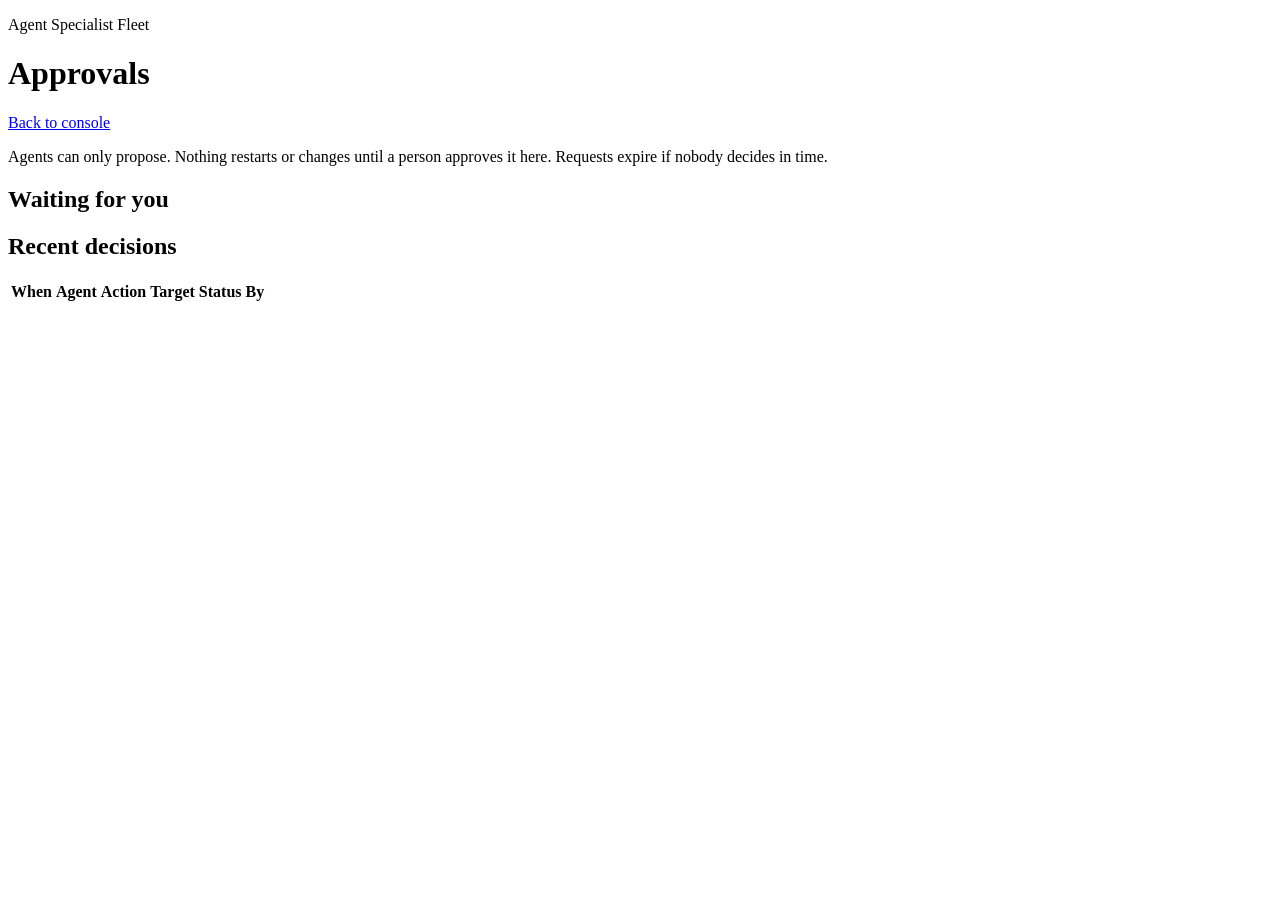
==== deploy/office-assistant/console/www/approvals/index.html @ fd6f2fa8 "feat(console): approvals page behind basic auth with approver token injection; untrack rendered core" ====
<!DOCTYPE html>
<html lang="en">
<head>
  <meta charset="utf-8" />
  <meta name="viewport" content="width=device-width, initial-scale=1" />
  <title>Approvals - Agent Specialist Fleet</title>
  <link rel="stylesheet" href="/approvals/approvals.css?v=1" />
</head>
<body>
  <header class="top">
    <p class="eyebrow">Agent Specialist Fleet</p>
    <h1>Approvals</h1>
    <a class="back" href="/">Back to console</a>
  </header>

  <main>
    <p class="note">
      Agents can only propose. Nothing restarts or changes until a person approves it here.
      Requests expire if nobody decides in time.
    </p>
    <p class="status" id="status" role="status" aria-live="polite"></p>

    <section aria-labelledby="pending-title">
      <h2 id="pending-title">Waiting for you <span class="count" id="pending-count"></span></h2>
      <div id="pending" class="cards"></div>
    </section>

    <section aria-labelledby="recent-title">
      <h2 id="recent-title">Recent decisions</h2>
      <table class="recent">
        <thead>
          <tr><th>When</th><th>Agent</th><th>Action</th><th>Target</th><th>Status</th><th>By</th></tr>
        </thead>
        <tbody id="recent"></tbody>
      </table>
    </section>
  </main>

  <script src="/approvals/approvals.js?v=1"></script>
</body>
</html>
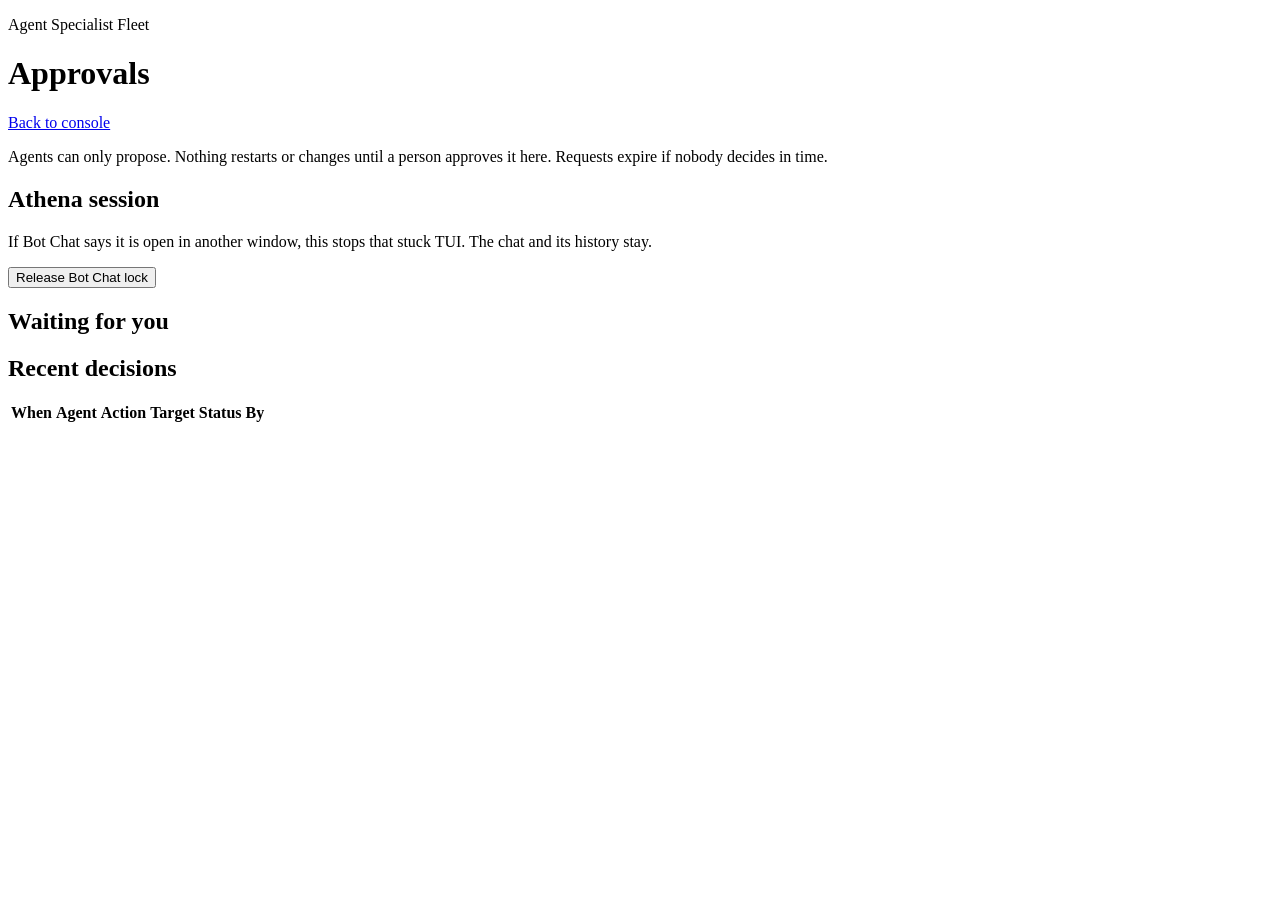
==== commit 6125c67d: "feat(approvals): release the TUI holding Athena Bot Chat without deleting the session" ====
--- a/deploy/office-assistant/console/www/approvals/index.html
+++ b/deploy/office-assistant/console/www/approvals/index.html
@@ -4,7 +4,7 @@
   <meta charset="utf-8" />
   <meta name="viewport" content="width=device-width, initial-scale=1" />
   <title>Approvals - Agent Specialist Fleet</title>
-  <link rel="stylesheet" href="/approvals/approvals.css?v=1" />
+  <link rel="stylesheet" href="/approvals/approvals.css?v=2" />
 </head>
 <body>
   <header class="top">
@@ -19,6 +19,15 @@
       Requests expire if nobody decides in time.
     </p>
     <p class="status" id="status" role="status" aria-live="polite"></p>
+
+    <section aria-labelledby="bot-chat-title">
+      <h2 id="bot-chat-title">Athena session</h2>
+      <p class="note">
+        If Bot Chat says it is open in another window, this stops that stuck TUI.
+        The chat and its history stay.
+      </p>
+      <button class="release" id="release-bot-chat" type="button">Release Bot Chat lock</button>
+    </section>
 
     <section aria-labelledby="pending-title">
       <h2 id="pending-title">Waiting for you <span class="count" id="pending-count"></span></h2>
@@ -36,6 +45,6 @@
     </section>
   </main>
 
-  <script src="/approvals/approvals.js?v=1"></script>
+  <script src="/approvals/approvals.js?v=2"></script>
 </body>
 </html>
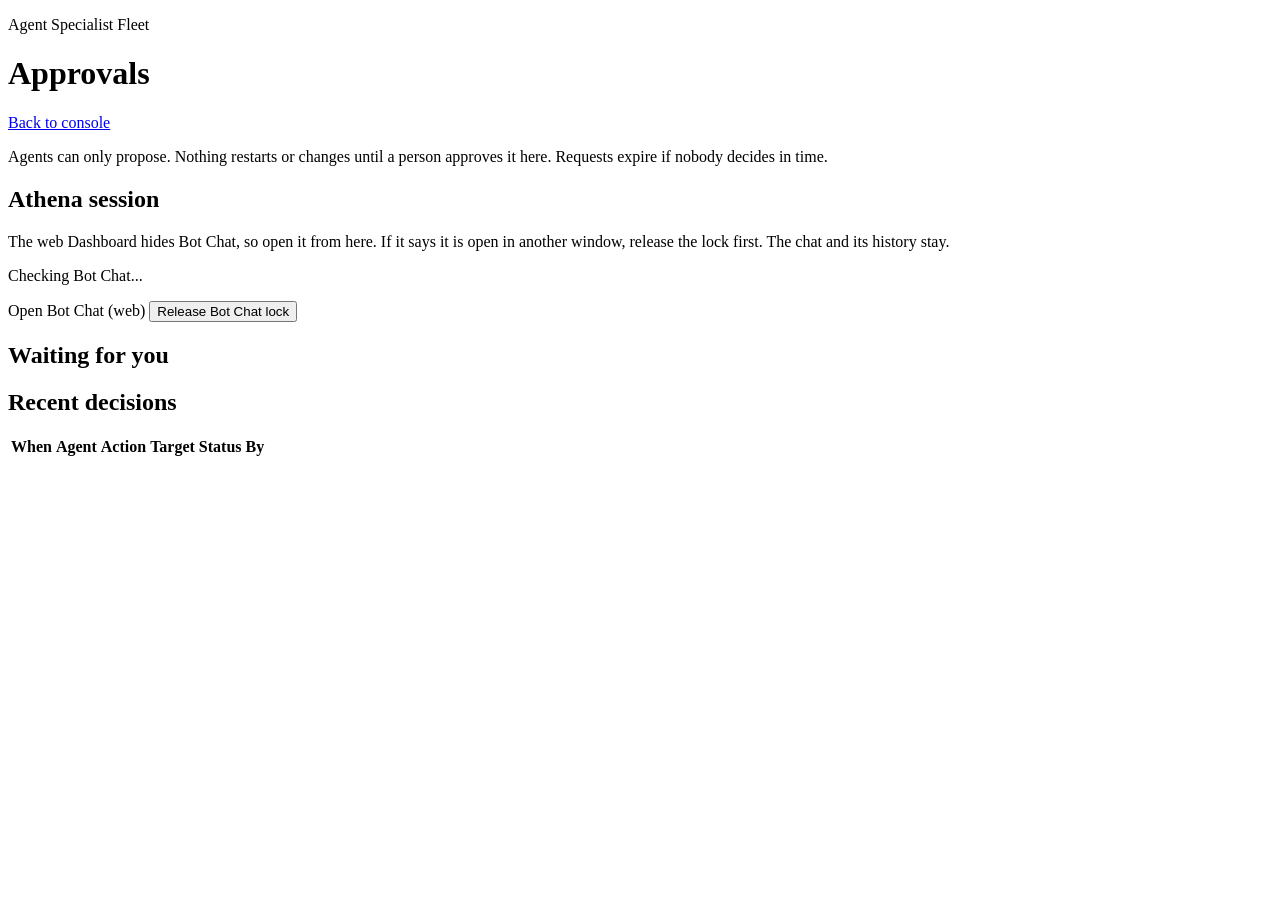
==== commit b76645d9: "feat(deploy): Open Bot Chat button, Milvus prod notes, architecture doc, skill updates Approvals pag" ====
--- a/deploy/office-assistant/console/www/approvals/index.html
+++ b/deploy/office-assistant/console/www/approvals/index.html
@@ -4,7 +4,7 @@
   <meta charset="utf-8" />
   <meta name="viewport" content="width=device-width, initial-scale=1" />
   <title>Approvals - Agent Specialist Fleet</title>
-  <link rel="stylesheet" href="/approvals/approvals.css?v=2" />
+  <link rel="stylesheet" href="/approvals/approvals.css?v=3" />
 </head>
 <body>
   <header class="top">
@@ -23,10 +23,14 @@
     <section aria-labelledby="bot-chat-title">
       <h2 id="bot-chat-title">Athena session</h2>
       <p class="note">
-        If Bot Chat says it is open in another window, this stops that stuck TUI.
-        The chat and its history stay.
+        The web Dashboard hides Bot Chat, so open it from here. If it says it is open in
+        another window, release the lock first. The chat and its history stay.
       </p>
-      <button class="release" id="release-bot-chat" type="button">Release Bot Chat lock</button>
+      <p class="note" id="bot-chat-state" aria-live="polite">Checking Bot Chat...</p>
+      <div class="buttons">
+        <a class="button-link" id="open-bot-chat" aria-disabled="true" target="_blank" rel="noopener">Open Bot Chat (web)</a>
+        <button class="release" id="release-bot-chat" type="button">Release Bot Chat lock</button>
+      </div>
     </section>
 
     <section aria-labelledby="pending-title">
@@ -45,6 +49,6 @@
     </section>
   </main>
 
-  <script src="/approvals/approvals.js?v=2"></script>
+  <script src="/approvals/approvals.js?v=4"></script>
 </body>
 </html>
